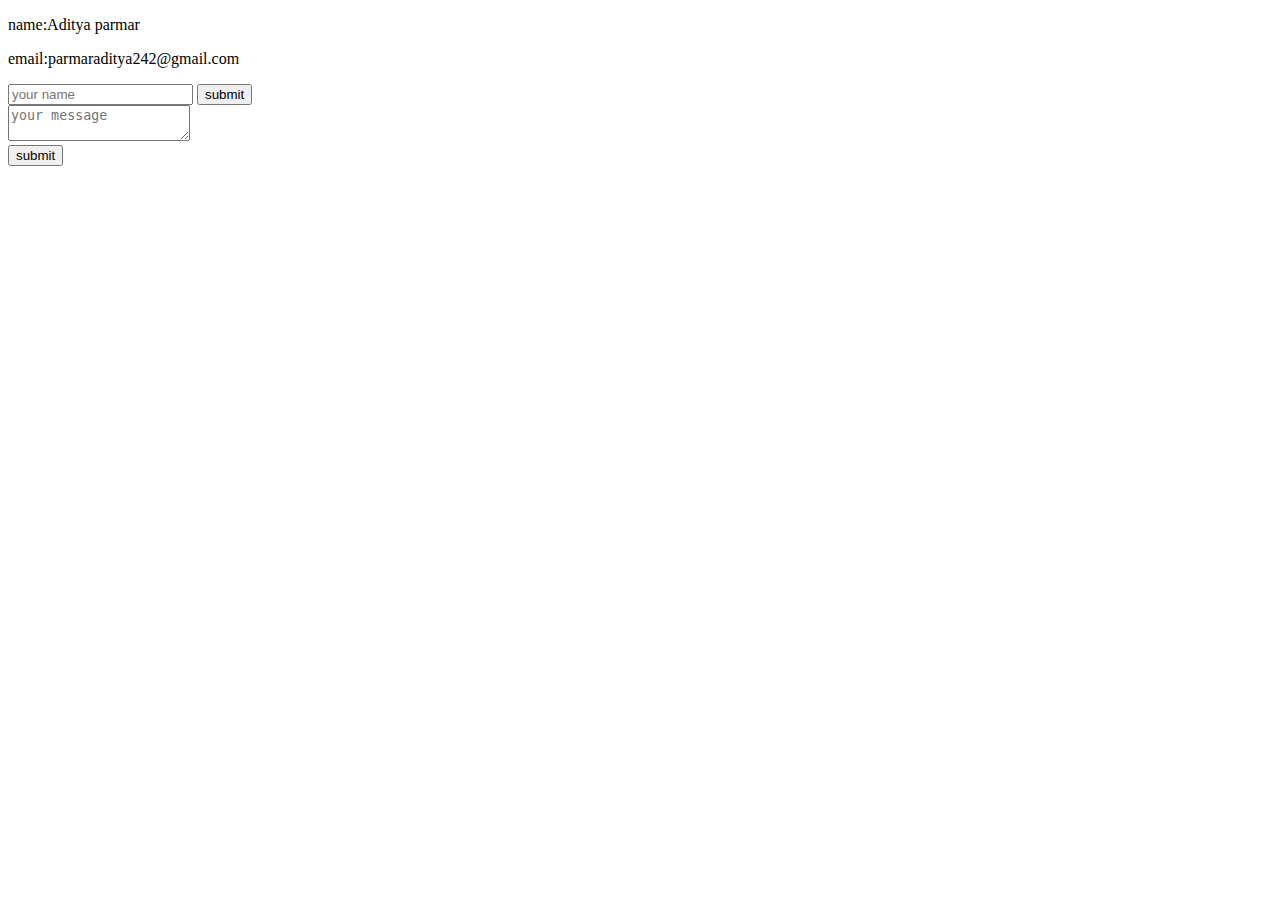
==== contact.html @ 465abb58 "m" ====
<!DOCTYPE html>
<html lang="en">
<head>
    <meta charset="UTF-8">
    <meta name="viewport" content="width=device-width, initial-scale=1.0">
    <title>contact</title>
</head>
<body>
   <main>
    <div>
        <p>name:Aditya parmar</p>
        <p>email:parmaraditya242@gmail.com</p>
    </div>
    <div>
    <input type="text" name="name" id="name" placeholder="your name">
  <label for="name">
    <button  type="submit">submit</button>
  </label>
    </div>
    <div><textarea name="query" id="query" placeholder="your message"></textarea></div>
    <label for="query">
        <button  type="submit">submit</button>
    </label>
</main>
</body>
</html>
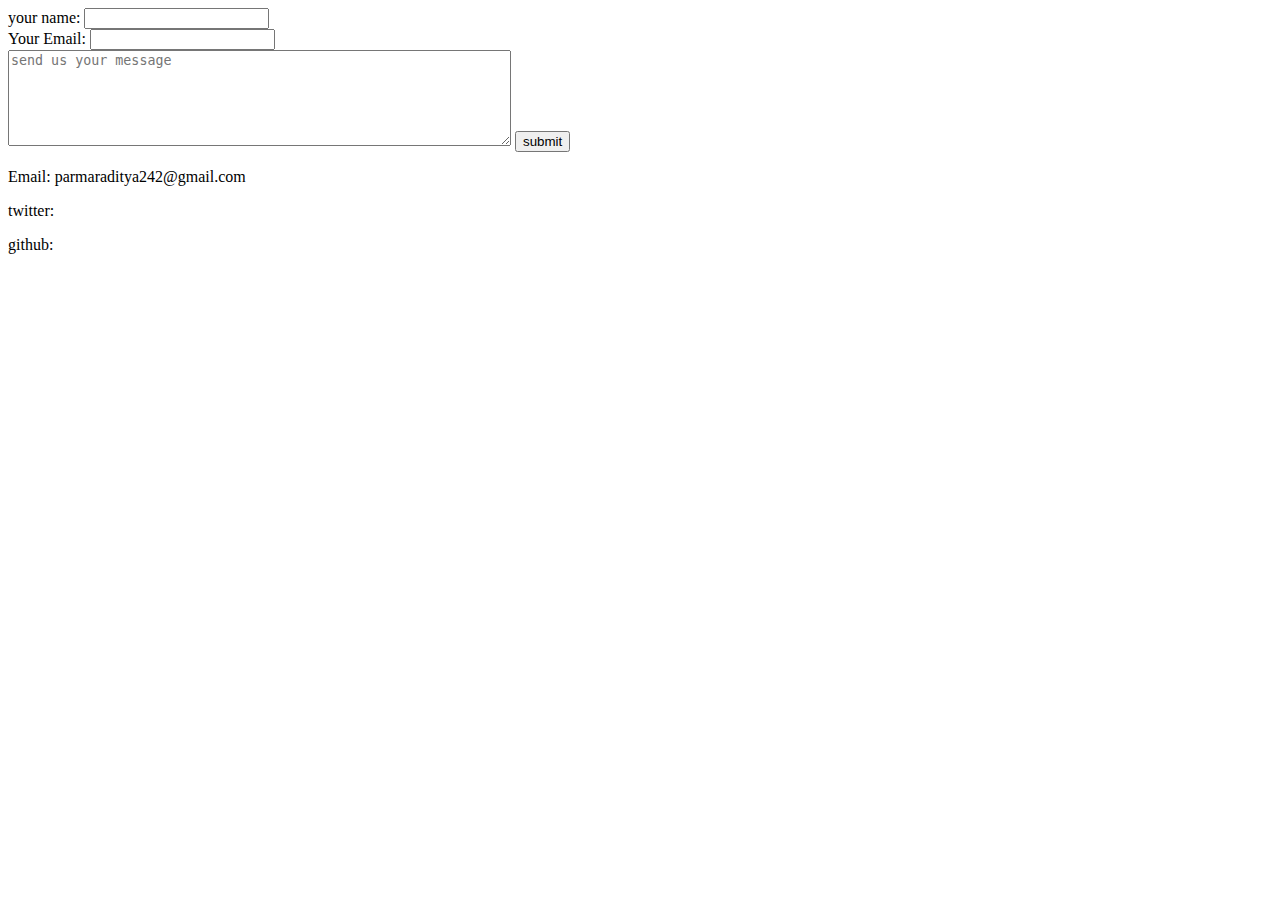
==== commit 34adce28: "hello" ====
--- a/contact.html
+++ b/contact.html
@@ -2,25 +2,31 @@
 <html lang="en">
 <head>
     <meta charset="UTF-8">
+    <meta http-equiv="X-UA-compatible" content="IE=edge">
     <meta name="viewport" content="width=device-width, initial-scale=1.0">
-    <title>contact</title>
+    <title>Contact</title>
+    <link rel="stylesheet" href="index.css">
 </head>
 <body>
-   <main>
-    <div>
-        <p>name:Aditya parmar</p>
-        <p>email:parmaraditya242@gmail.com</p>
+    <div class="inputname">
+       <label for="name">your name:</label>
+       <input type="text" name="name" id="name" required>
     </div>
-    <div>
-    <input type="text" name="name" id="name" placeholder="your name">
-  <label for="name">
-    <button  type="submit">submit</button>
-  </label>
+    <div class="inputemail">
+        <label for="email">Your Email:</label>
+        <input type="email" name="email" id="email" required>
     </div>
-    <div><textarea name="query" id="query" placeholder="your message"></textarea></div>
-    <label for="query">
-        <button  type="submit">submit</button>
-    </label>
-</main>
+    <div class="inputmessage">
+        <textarea name="message" id="message"  rows="6" cols="60" placeholder="send us your message"></textarea>
+        <button id="submit">submit</button>
+    </div>
+    
+    <div class="mydetails">
+        <p>Email: parmaraditya242@gmail.com</p>
+        <p>twitter:</p>
+        <p>github:</p>
+    </div>
+   <script src="contact.js"></script>
+
 </body>
 </html>